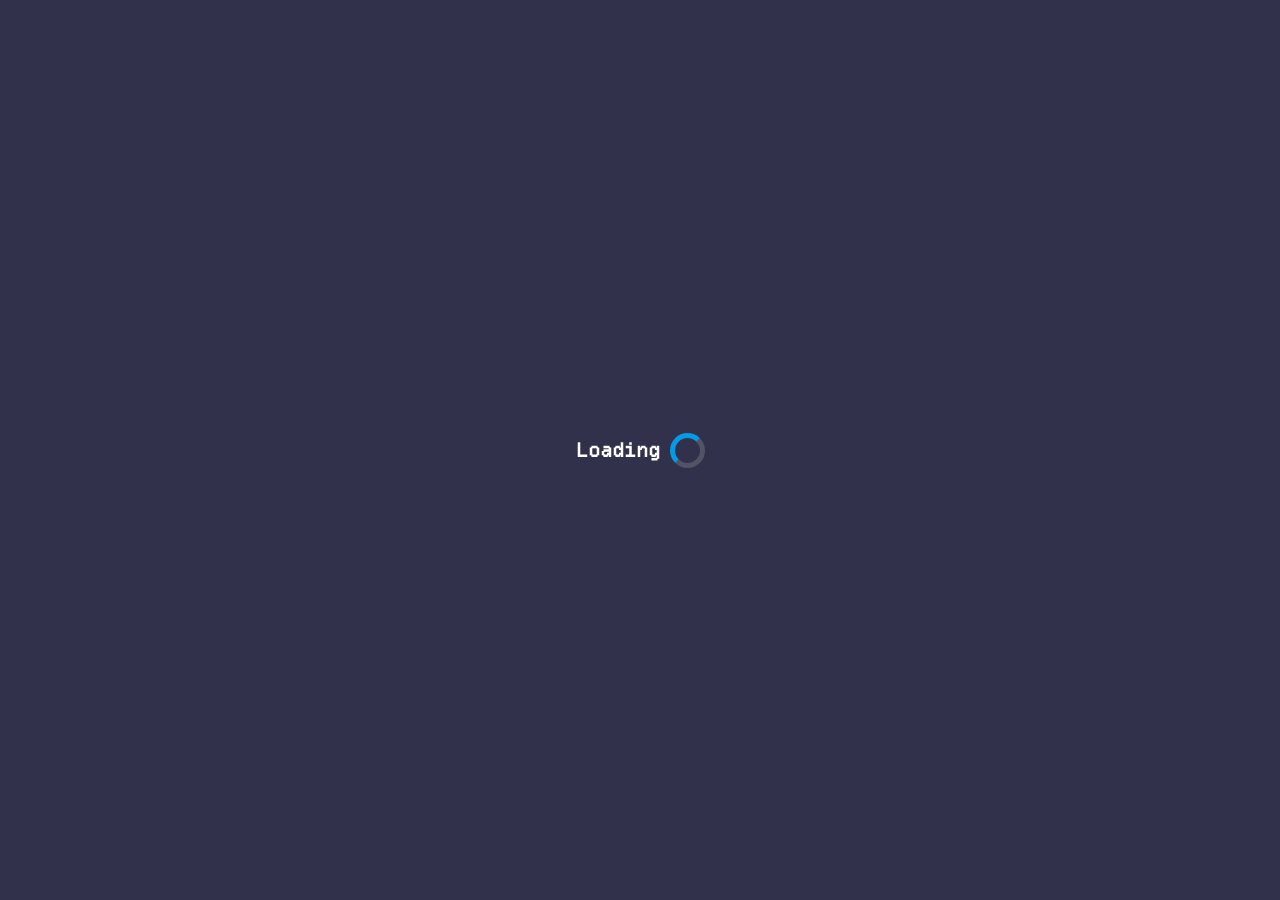
==== index.html @ 8c25074e "Updated HTML" ====
<!DOCTYPE html>
<html lang="en">
<head>
    <meta charset="UTF-8">
    <meta name="viewport" content="width=device-width, initial-scale=1.0">
    <link rel="stylesheet" href="styles/style.css">
    <link rel="stylesheet" href="https://cdnjs.cloudflare.com/ajax/libs/font-awesome/4.7.0/css/font-awesome.min.css">
    <link href="https://cdn.jsdelivr.net/npm/bootstrap@5.3.3/dist/css/bootstrap.min.css" rel="stylesheet" integrity="sha384-QWTKZyjpPEjISv5WaRU9OFeRpok6YctnYmDr5pNlyT2bRjXh0JMhjY6hW+ALEwIH" crossorigin="anonymous">
    <link rel="icon" href="public/img/icons.png" type="png">
    <title>Iker's Portfolio</title>
</head>
<body>
    <!-- Links style -->
    <style>
        a{
            color: #000;
            text-decoration: none;
        }
    </style>
    <!-- Loading Screen -->
    <div id="loading-screen" style="background-color: rgb(49, 49, 75);">
        <section class="loading">
            <span style="color: rgb(255, 255, 255);">Loading</span>
            <span class="loading__anim"></span>
        </section>
    </div>
    <!-- Portfolio -->
    <div id="main-container">
        <!-- Links-Menu -->
        <div id="links-header" style="position: relative; float: left;">
            <button style="border-radius: 10px;" id="menu-btn"><img draggable="false" src="public/img/menu.png" style="margin-right: 0; margin-left: 0; margin-top: 0;" alt=""></button>
            <div id="menu-links" style="z-index: 9999; position: absolute; display: none; margin-top: 5px;">
                <ul>
                    <li><button id="home-btn">Home</button></li>
                    <li><button id="about-me-btn">About Me</button></li>
                    <li><button id="proyects-btn">Proyects</button></li>
                </ul>
            </div>
        </div>
        <div id="intro" class="fixed">
            <h2 style="text-align: center; text-decoration: underline; font-size: xx-large;">Hi I'm Iker</h2>
            <p style="margin-top: 20px;">I'm a <span style="text-decoration: underline; color: rgb(0, 195, 255);">junior developer</span>, that likes all the things related with Linux <br> Programming languages and Open Source.</p>
            <p>I've been programming since i was 15 and i'm more than happy <br> with my progression.</p>
        <div id="facts">
            <div id="phraseSquare"> I like Programming at night</div>
            <div id="button">
                <button id="phraseButton"><i class="fa fa-arrow-right"></i></button>
            </div>
        </div>
            <div id="links">
               <a href="https://www.youtube.com/@CSiker" target="_blank"> <button id="youtube">Youtube</a></button>
               <a href="https://github.com/IkerOwO" target="_blank"><button id="github">Github</a></button>
                <a href="https://www.instagram.com/ikerv07/" target="_blank"><button id="insta">Instagram</a></button>
            </div>
        </div> 
        <!-- About Me -->
         <div id="about-me" class="hide fixed" >
            <h2 style="text-decoration: underline; font-size: xx-large;">About <span style="color: rgb(132, 0, 255);">Me</span></h2>
                <!-- Terminal -->
                <div id="terminal" style="text-align: start;">
                    <p>iker@<span style="color: rgb(184, 109, 255);">archlinux</span>:~$ ./about-me</p>
                <p style="margin-left: 5px;">I'm Currently studying a <span style="color: rgb(99, 255, 99);">VET</span> <br> I've studied verything that is related to <span style="color: rgb(255, 167, 3);">linux</span> <br> and <span style="color: rgb(115, 115, 253);">programming languages</span> by myself, only by reading and practicing a lot</p>
                <h3>Langs</h3>
                <img draggable="false" src="https://cdn.jsdelivr.net/gh/devicons/devicon@latest/icons/java/java-original.svg" />
                <img draggable="false" src="https://cdn.jsdelivr.net/gh/devicons/devicon@latest/icons/csharp/csharp-original.svg" alt="">
                <img draggable="false" src="https://cdn.jsdelivr.net/gh/devicons/devicon@latest/icons/python/python-original.svg" />
                <img draggable="false" src="https://cdn.jsdelivr.net/gh/devicons/devicon@latest/icons/javascript/javascript-original.svg" />
                <h3>Frameworks</h3>
                <img draggable="false" src="https://cdn.jsdelivr.net/gh/devicons/devicon@latest/icons/blazor/blazor-original.svg" alt="">
                <img draggable="false" src="https://cdn.jsdelivr.net/gh/devicons/devicon@latest/icons/vitejs/vitejs-original.svg" />
          
                <h3>Databases</h3>
                <img draggable="false" src="https://cdn.jsdelivr.net/gh/devicons/devicon@latest/icons/mysql/mysql-original.svg" />
                <img draggable="false" src="https://cdn.jsdelivr.net/gh/devicons/devicon@latest/icons/mongodb/mongodb-original.svg" />
                <h3 style="margin-top: 10px;">IDEs</h3>
                <img draggable="false" src="https://cdn.jsdelivr.net/gh/devicons/devicon@latest/icons/vscode/vscode-original.svg" />
                <img draggable="false" src="https://cdn.jsdelivr.net/gh/devicons/devicon@latest/icons/visualstudio/visualstudio-original.svg" />
                <img draggable="false" src="https://cdn.jsdelivr.net/gh/devicons/devicon@latest/icons/intellij/intellij-original.svg" />
                <img draggable="false" src="https://cdn.jsdelivr.net/gh/devicons/devicon@latest/icons/vim/vim-original.svg" />
                <h3 style="margin-top: 10px;">OS</h3>
                <img draggable="false" src="https://cdn.jsdelivr.net/gh/devicons/devicon@latest/icons/windows11/windows11-original.svg" />
                <img draggable="false" src="https://cdn.jsdelivr.net/gh/devicons/devicon@latest/icons/fedora/fedora-original.svg" />
                <img draggable="false" src="https://cdn.jsdelivr.net/gh/devicons/devicon@latest/icons/archlinux/archlinux-original.svg" />
                <h3 style="margin-top: 10px;">Terminal</h3>
                <img draggable="false" src="https://sw.kovidgoyal.net/kitty/_static/kitty.svg" alt=""> <span>+</span><img draggable="false" src="https://cdn.jsdelivr.net/gh/devicons/devicon@latest/icons/ohmyzsh/ohmyzsh-original.svg" />
            </div>
        </div>
        <!-- End Terminal | About me -->

        <!-- Proyects -->
         <div id="proyects" class="hide fixed">
            <h2 style="text-decoration: underline; font-size: xx-large;">Proyects</h2>
            <p style="margin-top: 20px;">Here are some of my proyects</p>
           <a href="https://github.com/IkerOwO/IkerFetch" target="_blank"> <button>IkerFetch</a></button>
            <a href="https://github.com/IkerOwO/Notas-Flash" target="_blank"><button>Notas</button></a>
           <a href="https://github.com/IkerOwO/password-generator" target="_blank"> <button>Pass-Gen</a></button>
            <p style="margin-top: 30px;">There are more on my <a href="https://github.com/IkerOwO" target="_blank" style="color: rgb(116, 116, 116); text-decoration: underline;">Github</a> Profile</p>
            <img draggable="false" style="height: 60px;" src="https://media.tenor.com/WrOlPBLlU9wAAAAM/anime-rikka-finger-spin.gif" alt="">
        </div>
        <!-- Footer -->
        <footer>Created by Iker Erdociain</footer>
    </div>
    <!-- End Main Container -->
</body>
<script src="script/index.js"></script>
</html>
---- styles/style.css ----
@font-face {
    font-family: 'Departure-mono';
    src: url(../public/fonts/DepartureMono/DepartureMono-Regular.woff2) format("woff2");
}

.hide{
    display: none !important;
    pointer-events: none;
}


.fixed {
    position: fixed;
    top: 10%;
    left: 50%;
    transform: translateX(-50%);
    width: 100%; 
    z-index: 10; 
}

:root{
    --color: rgba(114, 114, 114, 0.3);
    background-color: #191a1a;
    background-image: linear-gradient(0deg, transparent 24%, var(--color) 25%, var(--color) 26%, transparent 27%,transparent 74%, var(--color) 75%, var(--color) 76%, transparent 77%,transparent),
    linear-gradient(90deg, transparent 24%, var(--color) 25%, var(--color) 26%, transparent 27%,transparent 74%, var(--color) 75%, var(--color) 76%, transparent 77%,transparent);
    background-size: 55px 55px;
    font-family: 'departure-mono';
}

/* Loading Screen */
#loading-screen {  
    font-family: 'departure-mono';
    display: flex; 
    justify-content: center;  
    align-items: center;  
    min-height: 100vh;
}

.loading { 
    max-width: 50%;  
    line-height: 1.4;  
    font-size: 1.2rem;  
    font-weight: bold;  
    text-align: center;
    display: flex;
    align-items: center; 
    justify-content: center; 
}

.loading__anim {  
    width: 35px;  
    height: 35px;  
    display: inline-block;  
    border-radius: 50%;
    border: 5px solid rgba(189,189,189 ,0.25);  
    border-left-color: rgba(3,155,229 ,1);  
    border-top-color: rgba(3,155,229 ,1);  
    animation: rotate 600ms infinite linear;
    margin-left: 10px; 
}

@keyframes rotate {
    to { transform: rotate(1turn); }
}

/* Main Container */
#main-container{
    flex-direction: column;
    --color: rgba(114, 114, 114, 0.3);
    background-color: #191a1a;
    background-image: linear-gradient(0deg, transparent 24%, var(--color) 25%, var(--color) 26%, transparent 27%,transparent 74%, var(--color) 75%, var(--color) 76%, transparent 77%,transparent),
    linear-gradient(90deg, transparent 24%, var(--color) 25%, var(--color) 26%, transparent 27%,transparent 74%, var(--color) 75%, var(--color) 76%, transparent 77%,transparent);
    background-size: 55px 55px;
    color: #cacaca;
    font-family: 'departure-mono';
}

#intro{
    text-align: center;
    margin-top: 120px;
}

#main-container img{
    height: 20px;
    width: auto;
}

/* Links */
#menu-links {
    position: absolute;
    display: none;
    top: 100%;
    margin-top: 5px;
}

#links-header {
    z-index: 10000;
}

#links-header ul li {
    list-style: none;
}

#links-header button{
    margin-top: 10px;
    margin-left: 0px;
    border: 1px solid #242424;
    transition: all 300ms ease-in;
}

#links-header button:hover{
    background-color: #7c7c7c;
}

/* Phrases container */
#phraseSquare {
    width: 500px;
    height: 100px;
    border: 2px solid #000;
    display: flex;
    align-items: center;
    justify-content: center;
    text-align: center;
    margin: 20px auto;
    margin-top: 40px;
    font-size: 15px;
    color: #fff;
}

#button{
    display: flex;
    flex-direction: row;
    justify-content: center;
}

#phraseButton {
    background-color: transparent;
    border: 0;
    margin-top: 0;
}

/* Links Buttons  */
#links{
    margin-top: 50px;
}

#links button{
    width: 120px;
    height: 40px;
    transition: all 200ms ease-in;
}

#links button:hover{
    background-color: #7c7c7c;
}

/* About me */
#about-me{
    display: flex;
    flex-direction: column;
    flex-wrap: wrap;
    align-items: center;
    justify-content: center;
    margin-top: 0px;
    text-align: center;
}

#about-me h3, img{
    margin-left: 10px;
}

#about-me img{
    height: 40px;
}

#terminal{
    border: 1px solid #000;
    border-radius: 10px;
    background-color: #494b52;
    width: 900px;
    height: 700px;
    margin-left: 0px;
}

/* Proyects */
#proyects{
    margin-top: 140px;
    text-align: center;
}

#proyects button{
    width: 120px;
    height: 40px;
    transition: all 200ms ease-in;
}

#proyects button:hover{
    background-color: #7c7c7c;
}

footer {
    position: fixed;
    bottom: 0;
    width: 100%;
    text-align: center;
}

@media screen and (min-width: 370px ) and (max-width: 750px) {

html, body{
    overflow: hidden;
}
    
:root{
    --color: rgba(114, 114, 114, 0.3);
    background-color: #191a1a;
    background-image: linear-gradient(0deg, transparent 24%, var(--color) 25%, var(--color) 26%, transparent 27%,transparent 74%, var(--color) 75%, var(--color) 76%, transparent 77%,transparent),
    linear-gradient(90deg, transparent 24%, var(--color) 25%, var(--color) 26%, transparent 27%,transparent 74%, var(--color) 75%, var(--color) 76%, transparent 77%,transparent);
    background-size: 55px 55px;
    font-family: 'departure-mono';
}

/* Loading Screen */
#loading-screen {  
    font-family: 'departure-mono';
    display: flex; 
    justify-content: center;  
    align-items: center;  
    min-height: 100vh;
}

.loading { 
    max-width: 50%;  
    line-height: 1.4;  
    font-size: 1.2rem;  
    font-weight: bold;  
    text-align: center;
    display: flex;
    align-items: center; 
    justify-content: center; 
}

.loading__anim {  
    width: 35px;  
    height: 35px;  
    display: inline-block;  
    border-radius: 50%;
    border: 5px solid rgba(189,189,189 ,0.25);  
    border-left-color: rgba(3,155,229 ,1);  
    border-top-color: rgba(3,155,229 ,1);  
    animation: rotate 600ms infinite linear;
    margin-left: 10px; 
}

@keyframes rotate {
    to { transform: rotate(1turn); }
}

/* Main Container */
#main-container{
    flex-direction: column;
    --color: rgba(114, 114, 114, 0.3);
    background-color: #191a1a;
    background-image: linear-gradient(0deg, transparent 24%, var(--color) 25%, var(--color) 26%, transparent 27%,transparent 74%, var(--color) 75%, var(--color) 76%, transparent 77%,transparent),
    linear-gradient(90deg, transparent 24%, var(--color) 25%, var(--color) 26%, transparent 27%,transparent 74%, var(--color) 75%, var(--color) 76%, transparent 77%,transparent);
    background-size: 55px 55px;
    color: #cacaca;
    font-family: 'departure-mono';
}

#intro{
    text-align: center;
    margin-top: 120px;
    font-size: medium;
}

#main-container img{
    height: 20px;
    width: auto;
}

#links-header button{
    margin-top: 10px;
    margin-left: 0px;
    border: 1px solid #242424;
    transition: all 400ms ease-in;
}

#links-header button:hover{
    background-color: #4566be;
}

/* Phrases container */
#phraseSquare {
    width: 300px;
    height: 100px;
    border: 2px solid #000;
    display: flex;
    align-items: center;
    justify-content: center;
    text-align: center;
    margin: 20px auto;
    margin-top: 40px;
    font-size: 15px;
    color: #fff;
}

#button{
    display: flex;
    flex-direction: row;
    justify-content: center;
}

#phraseButton {
    background-color: transparent;
    border: 0;
    margin-top: 0;
}

/* Links Buttons  */
#links{
    margin-top: 50px;
}

#links button{
    width: 120px;
    height: 40px;
    transition: all 200ms ease-in;
}

#links button:hover{
    background-color: #7c7c7c;
}

/* About me */
#about-me{
    align-items: center;
    justify-content: center;
    margin-top: 100px;
    text-align: center;
}

#about-me h3, img{
    margin-left: 5px;
}

#about-me img{
    height: 40px;
}

#terminal{
    border: 1px solid #000;
    background-color: #494b52;
    width: 300px;
    height: 600px;
    margin-left: 50px;
}

/* Proyects */
#proyects{
    margin-top: 140px;
    text-align: center;
}

#proyects button{
    width: 120px;
    height: 40px;
    transition: all 200ms ease-in;
}

#proyects button:hover{
    background-color: #7c7c7c;
}

/* Footer */
footer {
    position: fixed;
    bottom: 0;
    width: 100%;
    text-align: center;
    font-size: small;
}
}

@media screen and (min-width: 766 ) and (max-width: 1500){
    @font-face {
        font-family: 'Departure-mono';
        src: url(../public/fonts/DepartureMono/DepartureMono-Regular.woff2) format("woff2");
    }
    
    .hide{
        display: none;
    }
    
    .fixed {
        position: fixed;
        top: 10%;
        left: 50%;
        transform: translateX(-50%);
        width: 100%; 
        z-index: 10; 
    }
    
    :root{
        --color: rgba(114, 114, 114, 0.3);
        background-color: #191a1a;
        background-image: linear-gradient(0deg, transparent 24%, var(--color) 25%, var(--color) 26%, transparent 27%,transparent 74%, var(--color) 75%, var(--color) 76%, transparent 77%,transparent),
        linear-gradient(90deg, transparent 24%, var(--color) 25%, var(--color) 26%, transparent 27%,transparent 74%, var(--color) 75%, var(--color) 76%, transparent 77%,transparent);
        background-size: 55px 55px;
        font-family: 'departure-mono';
    }
    
    /* Loading Screen */
    #loading-screen {  
        font-family: 'departure-mono';
        display: flex; 
        justify-content: center;  
        align-items: center;  
        min-height: 100vh;
    }
    
    .loading { 
        max-width: 50%;  
        line-height: 1.4;  
        font-size: 1.2rem;  
        font-weight: bold;  
        text-align: center;
        display: flex;
        align-items: center; 
        justify-content: center; 
    }
    
    .loading__anim {  
        width: 35px;  
        height: 35px;  
        display: inline-block;  
        border-radius: 50%;
        border: 5px solid rgba(189,189,189 ,0.25);  
        border-left-color: rgba(3,155,229 ,1);  
        border-top-color: rgba(3,155,229 ,1);  
        animation: rotate 600ms infinite linear;
        margin-left: 10px; 
    }
    
    @keyframes rotate {
        to { transform: rotate(1turn); }
    }
    
    /* Main Container */
    #main-container{
        flex-direction: column;
        --color: rgba(114, 114, 114, 0.3);
        background-color: #191a1a;
        background-image: linear-gradient(0deg, transparent 24%, var(--color) 25%, var(--color) 26%, transparent 27%,transparent 74%, var(--color) 75%, var(--color) 76%, transparent 77%,transparent),
        linear-gradient(90deg, transparent 24%, var(--color) 25%, var(--color) 26%, transparent 27%,transparent 74%, var(--color) 75%, var(--color) 76%, transparent 77%,transparent);
        background-size: 55px 55px;
        color: #cacaca;
        font-family: 'departure-mono';
    }
    
    #intro{
        text-align: center;
        margin-top: 120px;
    }
    
    #main-container img{
        height: 20px;
        width: auto;
    }
    
    #menu-links {
        z-index: 1;
        position: absolute; 
        display: none; 
        margin-top: 5px; 
    }
    
    #links-header ul li {
        list-style: none;
    }
    
    #links-header button{
        margin-top: 10px;
        margin-left: 0px;
        border: 1px solid #242424;
        transition: all 300ms ease-in;
    }
    
    #links-header button:hover{
        background-color: #7c7c7c;
    }
    
    /* Phrases container */
    #phraseSquare {
        width: 500px;
        height: 100px;
        border: 2px solid #000;
        display: flex;
        align-items: center;
        justify-content: center;
        text-align: center;
        margin: 20px auto;
        margin-top: 40px;
        font-size: 15px;
        color: #fff;
    }
    
    #button{
        display: flex;
        flex-direction: row;
        justify-content: center;
    }
    
    #phraseButton {
        background-color: transparent;
        border: 0;
        margin-top: 0;
    }
    
    /* Links Buttons  */
    #links{
        margin-top: 50px;
    }
    
    #links button{
        width: 120px;
        height: 40px;
        transition: all 200ms ease-in;
    }
    
    #links button:hover{
        background-color: #7c7c7c;
    }
    
    /* About me */
    #about-me{
        align-items: center;
        justify-content: center;
        margin-top: 140px;
        text-align: center;
    }
    
    #about-me h3, img{
        margin-left: 5px;
    }
    
    #about-me img{
        height: 40px;
    }
    
    #terminal{
        border: 1px solid #000;
        border-radius: 10px;
        background-color: #494b52;
        width: 800px;
        height: 500px;
        margin-left: 50px;
    }
    
    /* Proyects */
    #proyects{
        margin-top: 140px;
        text-align: center;
    }
    
    #proyects button{
        width: 120px;
        height: 40px;
        transition: all 200ms ease-in;
    }
    
    #proyects button:hover{
        background-color: #7c7c7c;
    }
    
    footer {
        position: fixed;
        bottom: 0;
        width: 100%;
        text-align: center;
    }
    
}
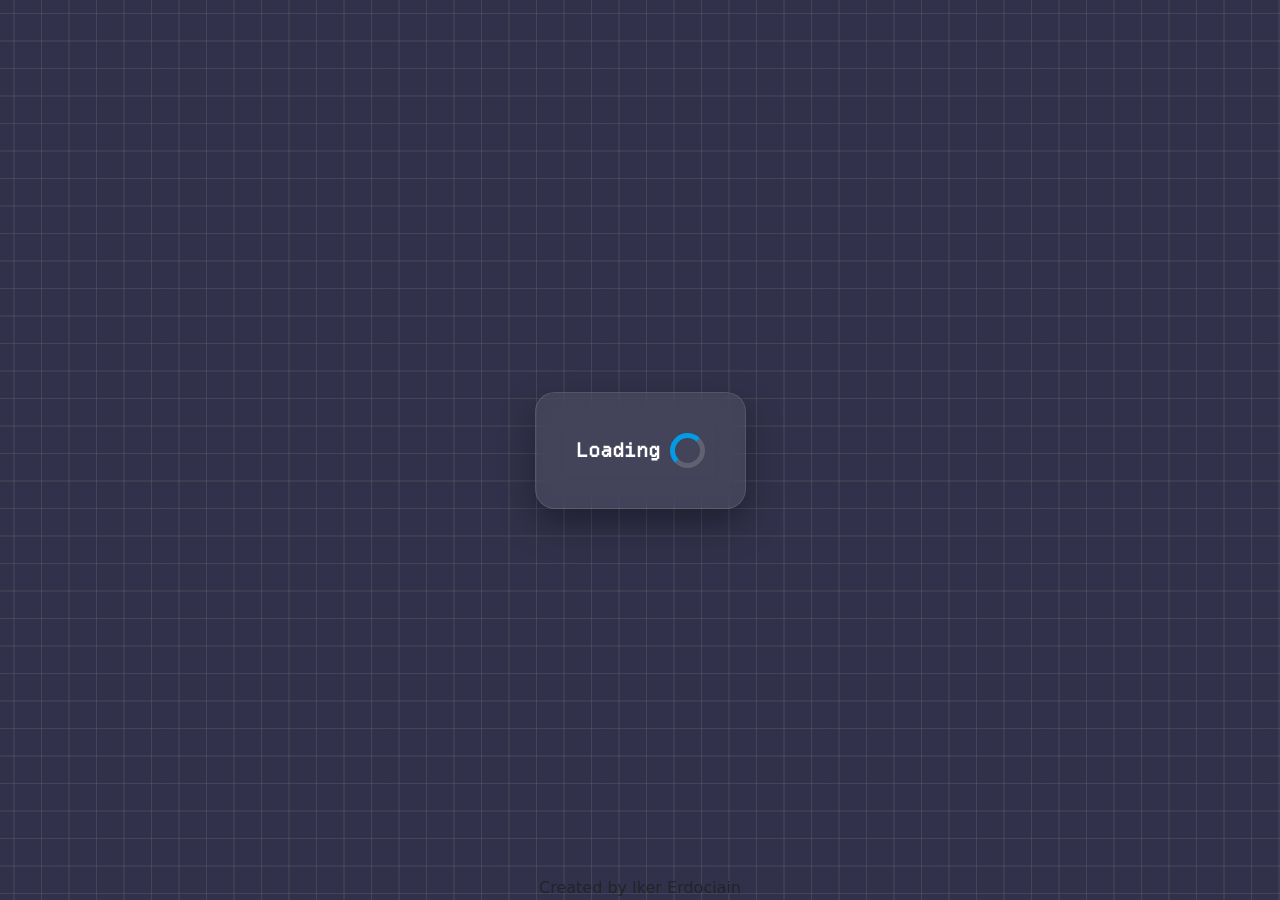
==== commit a42aa6ee: "Bootstrap added" ====
--- a/index.html
+++ b/index.html
@@ -5,9 +5,9 @@
     <meta name="viewport" content="width=device-width, initial-scale=1.0">
     <link rel="stylesheet" href="styles/style.css">
     <link rel="stylesheet" href="https://cdnjs.cloudflare.com/ajax/libs/font-awesome/4.7.0/css/font-awesome.min.css">
-    <link href="https://cdn.jsdelivr.net/npm/bootstrap@5.3.3/dist/css/bootstrap.min.css" rel="stylesheet" integrity="sha384-QWTKZyjpPEjISv5WaRU9OFeRpok6YctnYmDr5pNlyT2bRjXh0JMhjY6hW+ALEwIH" crossorigin="anonymous">
+    <link href="https://cdn.jsdelivr.net/npm/bootstrap@5.3.8/dist/css/bootstrap.min.css" rel="stylesheet" integrity="sha384-sRIl4kxILFvY47J16cr9ZwB07vP4J8+LH7qKQnuqkuIAvNWLzeN8tE5YBujZqJLB" crossorigin="anonymous">
     <link rel="icon" href="public/img/icons.png" type="png">
-    <title>Iker's Portfolio</title>
+    <title>Portfolio</title>
 </head>
 <body>
     <!-- Links style -->
@@ -26,81 +26,95 @@
     </div>
     <!-- Portfolio -->
     <div id="main-container">
-        <!-- Links-Menu -->
-        <div id="links-header" style="position: relative; float: left;">
-            <button style="border-radius: 10px;" id="menu-btn"><img draggable="false" src="public/img/menu.png" style="margin-right: 0; margin-left: 0; margin-top: 0;" alt=""></button>
-            <div id="menu-links" style="z-index: 9999; position: absolute; display: none; margin-top: 5px;">
-                <ul>
-                    <li><button id="home-btn">Home</button></li>
-                    <li><button id="about-me-btn">About Me</button></li>
-                    <li><button id="proyects-btn">Proyects</button></li>
-                </ul>
+        <!-- Navbar -->
+        <nav class="navbar navbar-expand-lg navbar-dark bg-dark navbar-glass">
+            <div class="container-fluid">
+            <a class="navbar-brand" href="#">My Portfolio</a>
+            <button class="navbar-toggler" type="button" data-bs-toggle="collapse" data-bs-target="#navbarNavAltMarkup" aria-controls="navbarNavAltMarkup" aria-expanded="false" aria-label="Toggle navigation">
+                <span class="navbar-toggler-icon"></span>
+            </button>
+            <div class="collapse navbar-collapse" id="navbarNavAltMarkup">
+                <div class="navbar-nav ms-auto">
+                <a class="nav-link btn-section active" data-target="info-section"  href="#">Home</a>
+                <a class="nav-link btn-section" data-target="about-me" href="#">About me</a>
+                <a class="nav-link btn-section" data-target="projects" href="#">Projects</a>
+                </div>
             </div>
-        </div>
-        <div id="intro" class="fixed">
-            <h2 style="text-align: center; text-decoration: underline; font-size: xx-large;">Hi I'm Iker</h2>
-            <p style="margin-top: 20px;">I'm a <span style="text-decoration: underline; color: rgb(0, 195, 255);">junior developer</span>, that likes all the things related with Linux <br> Programming languages and Open Source.</p>
-            <p>I've been programming since i was 15 and i'm more than happy <br> with my progression.</p>
-        <div id="facts">
-            <div id="phraseSquare"> I like Programming at night</div>
-            <div id="button">
-                <button id="phraseButton"><i class="fa fa-arrow-right"></i></button>
             </div>
-        </div>
-            <div id="links">
-               <a href="https://www.youtube.com/@CSiker" target="_blank"> <button id="youtube">Youtube</a></button>
-               <a href="https://github.com/IkerOwO" target="_blank"><button id="github">Github</a></button>
-                <a href="https://www.instagram.com/ikerv07/" target="_blank"><button id="insta">Instagram</a></button>
+        </nav>
+
+        <!-- Intro -->
+        <section id="info-section" class="section info-glass">
+            <h2>Hi, I'm Iker</h2>
+            <p>I'm a <span class="highlight">junior developer</span> who loves Linux, programming languages, and Open Source.</p>
+            <p>I've been programming since I was 15 and I'm excited about my progression!</p>
+            <!-- Botones de redes -->
+            <div class="info-buttons">
+                    <a href="https://www.youtube.com/@CSiker" target="_blank" class="btn-glass">YouTube</a>
+                    <a href="https://github.com/IkerOwO" target="_blank" class="btn-glass">GitHub</a>
+                    <a href="https://www.instagram.com/ikerv07/" target="_blank" class="btn-glass">Instagram</a>
+                </div>
+                
+            <div id="bot-container">
+                <div id="bot-message">Hewo :3</div>
+                <button id="bot-btn" class="btn-glass">Click me!</button>
             </div>
-        </div> 
+            </section>
+
         <!-- About Me -->
-         <div id="about-me" class="hide fixed" >
-            <h2 style="text-decoration: underline; font-size: xx-large;">About <span style="color: rgb(132, 0, 255);">Me</span></h2>
-                <!-- Terminal -->
-                <div id="terminal" style="text-align: start;">
-                    <p>iker@<span style="color: rgb(184, 109, 255);">archlinux</span>:~$ ./about-me</p>
-                <p style="margin-left: 5px;">I'm Currently studying a <span style="color: rgb(99, 255, 99);">VET</span> <br> I've studied verything that is related to <span style="color: rgb(255, 167, 3);">linux</span> <br> and <span style="color: rgb(115, 115, 253);">programming languages</span> by myself, only by reading and practicing a lot</p>
-                <h3>Langs</h3>
-                <img draggable="false" src="https://cdn.jsdelivr.net/gh/devicons/devicon@latest/icons/java/java-original.svg" />
-                <img draggable="false" src="https://cdn.jsdelivr.net/gh/devicons/devicon@latest/icons/csharp/csharp-original.svg" alt="">
-                <img draggable="false" src="https://cdn.jsdelivr.net/gh/devicons/devicon@latest/icons/python/python-original.svg" />
-                <img draggable="false" src="https://cdn.jsdelivr.net/gh/devicons/devicon@latest/icons/javascript/javascript-original.svg" />
-                <h3>Frameworks</h3>
-                <img draggable="false" src="https://cdn.jsdelivr.net/gh/devicons/devicon@latest/icons/blazor/blazor-original.svg" alt="">
-                <img draggable="false" src="https://cdn.jsdelivr.net/gh/devicons/devicon@latest/icons/vitejs/vitejs-original.svg" />
-          
-                <h3>Databases</h3>
-                <img draggable="false" src="https://cdn.jsdelivr.net/gh/devicons/devicon@latest/icons/mysql/mysql-original.svg" />
-                <img draggable="false" src="https://cdn.jsdelivr.net/gh/devicons/devicon@latest/icons/mongodb/mongodb-original.svg" />
-                <h3 style="margin-top: 10px;">IDEs</h3>
-                <img draggable="false" src="https://cdn.jsdelivr.net/gh/devicons/devicon@latest/icons/vscode/vscode-original.svg" />
-                <img draggable="false" src="https://cdn.jsdelivr.net/gh/devicons/devicon@latest/icons/visualstudio/visualstudio-original.svg" />
-                <img draggable="false" src="https://cdn.jsdelivr.net/gh/devicons/devicon@latest/icons/intellij/intellij-original.svg" />
-                <img draggable="false" src="https://cdn.jsdelivr.net/gh/devicons/devicon@latest/icons/vim/vim-original.svg" />
-                <h3 style="margin-top: 10px;">OS</h3>
-                <img draggable="false" src="https://cdn.jsdelivr.net/gh/devicons/devicon@latest/icons/windows11/windows11-original.svg" />
-                <img draggable="false" src="https://cdn.jsdelivr.net/gh/devicons/devicon@latest/icons/fedora/fedora-original.svg" />
-                <img draggable="false" src="https://cdn.jsdelivr.net/gh/devicons/devicon@latest/icons/archlinux/archlinux-original.svg" />
-                <h3 style="margin-top: 10px;">Terminal</h3>
-                <img draggable="false" src="https://sw.kovidgoyal.net/kitty/_static/kitty.svg" alt=""> <span>+</span><img draggable="false" src="https://cdn.jsdelivr.net/gh/devicons/devicon@latest/icons/ohmyzsh/ohmyzsh-original.svg" />
+        <section id="about-me" class="section hide info-glass-terminal">
+            <h2>About <span class="highlight">Me</span></h2>
+            <div id="terminal">
+            <p>iker@<span style="color: rgb(28, 161, 161);">archlinux</span>:~$ ./about-me</p>
+
+            <h3>Langs</h3>
+            <img src="https://cdn.jsdelivr.net/gh/devicons/devicon@latest/icons/java/java-original.svg" />
+            <img src="https://cdn.jsdelivr.net/gh/devicons/devicon@latest/icons/csharp/csharp-original.svg" />
+            <img src="https://cdn.jsdelivr.net/gh/devicons/devicon@latest/icons/cplusplus/cplusplus-original.svg" />
+            <img src="https://cdn.jsdelivr.net/gh/devicons/devicon@latest/icons/python/python-original.svg" />
+            <img src="https://cdn.jsdelivr.net/gh/devicons/devicon@latest/icons/javascript/javascript-original.svg" />
+
+            <h3>Frameworks</h3>
+            <img src="https://cdn.jsdelivr.net/gh/devicons/devicon@latest/icons/blazor/blazor-original.svg" />
+            <img src="https://cdn.jsdelivr.net/gh/devicons/devicon@latest/icons/vitejs/vitejs-original.svg" />
+            <img src="https://cdn.jsdelivr.net/gh/devicons/devicon@latest/icons/bootstrap/bootstrap-original.svg" />
+            <img src="https://cdn.jsdelivr.net/gh/devicons/devicon@latest/icons/tailwindcss/tailwindcss-original.svg" />
+
+            <h3>Databases</h3>
+            <img src="https://cdn.jsdelivr.net/gh/devicons/devicon@latest/icons/mysql/mysql-original.svg" />
+            <img src="https://cdn.jsdelivr.net/gh/devicons/devicon@latest/icons/mongodb/mongodb-original.svg" />
+
+            <h3>IDEs</h3>
+            <img src="https://cdn.jsdelivr.net/gh/devicons/devicon@latest/icons/vscode/vscode-original.svg" />
+            <img src="https://cdn.jsdelivr.net/gh/devicons/devicon@latest/icons/visualstudio/visualstudio-original.svg" />
+            <img src="https://cdn.jsdelivr.net/gh/devicons/devicon@latest/icons/intellij/intellij-original.svg" />
+            <img src="https://cdn.jsdelivr.net/gh/devicons/devicon@latest/icons/vim/vim-original.svg" />
+
+            <h3>OS</h3>
+            <img src="https://cdn.jsdelivr.net/gh/devicons/devicon@latest/icons/windows11/windows11-original.svg" />
+            <img src="https://cdn.jsdelivr.net/gh/devicons/devicon@latest/icons/fedora/fedora-original.svg" />
+            <img src="https://cdn.jsdelivr.net/gh/devicons/devicon@latest/icons/archlinux/archlinux-original.svg" />
+
+            <h3>Terminal</h3>
+            <img src="https://sw.kovidgoyal.net/kitty/_static/kitty.svg" alt=""> +
+            <img src="https://cdn.jsdelivr.net/gh/devicons/devicon@latest/icons/ohmyzsh/ohmyzsh-original.svg" />
             </div>
-        </div>
-        <!-- End Terminal | About me -->
+        </section>
 
-        <!-- Proyects -->
-         <div id="proyects" class="hide fixed">
-            <h2 style="text-decoration: underline; font-size: xx-large;">Proyects</h2>
-            <p style="margin-top: 20px;">Here are some of my proyects</p>
-           <a href="https://github.com/IkerOwO/IkerFetch" target="_blank"> <button>IkerFetch</a></button>
-            <a href="https://github.com/IkerOwO/Notas-Flash" target="_blank"><button>Notas</button></a>
-           <a href="https://github.com/IkerOwO/password-generator" target="_blank"> <button>Pass-Gen</a></button>
-            <p style="margin-top: 30px;">There are more on my <a href="https://github.com/IkerOwO" target="_blank" style="color: rgb(116, 116, 116); text-decoration: underline;">Github</a> Profile</p>
-            <img draggable="false" style="height: 60px;" src="https://media.tenor.com/WrOlPBLlU9wAAAAM/anime-rikka-finger-spin.gif" alt="">
+        <!-- Projects -->
+        <section id="projects" class="section hide info-glass">
+            <h2>Projects</h2>
+            <p>Here are some of my projects:</p>
+            <a href="https://github.com/IkerOwO/IkerFetch" target="_blank" class="btn-glass-projects">IkerFetch</a>
+            <a href="https://github.com/IkerOwO/Notas-Flash" target="_blank" class="btn-glass-projects">Notas</a>
+            <a href="https://github.com/IkerOwO/password-generator" target="_blank" class="btn-glass-projects">Pass-Gen</a>
+            <p style="margin-top: 30px;">There are more on my <a href="https://github.com/IkerOwO" target="_blank" style="color: rgb(134, 126, 250);" class="highlight-link">Github</a> profile.</p>
+        </section>
         </div>
         <!-- Footer -->
         <footer>Created by Iker Erdociain</footer>
     </div>
     <!-- End Main Container -->
+<script src="script/index.js"></script>
 </body>
-<script src="script/index.js"></script>
 </html>
--- a/styles/style.css
+++ b/styles/style.css
@@ -1,13 +1,12 @@
 @font-face {
-    font-family: 'Departure-mono';
+    font-family: 'departure-mono';
     src: url(../public/fonts/DepartureMono/DepartureMono-Regular.woff2) format("woff2");
 }
 
-.hide{
+.hide {
     display: none !important;
     pointer-events: none;
 }
-
 
 .fixed {
     position: fixed;
@@ -18,6 +17,260 @@
     z-index: 10; 
 }
 
+:root {
+    --color: rgba(114, 114, 114, 0.3);
+    background-color: #191a1a;
+    background-image: linear-gradient(0deg, transparent 24%, var(--color) 25%, var(--color) 26%, transparent 27%,transparent 74%, var(--color) 75%, var(--color) 76%, transparent 77%,transparent),
+    linear-gradient(90deg, transparent 24%, var(--color) 25%, var(--color) 26%, transparent 27%,transparent 74%, var(--color) 75%, var(--color) 76%, transparent 77%,transparent);
+    background-size: 55px 55px;
+    font-family: 'departure-mono';
+}
+
+/* Loading Screen */
+/* Loading Screen */
+#loading-screen {  
+    font-family: 'departure-mono';
+    display: flex; 
+    justify-content: center;  
+    align-items: center;  
+    min-height: 100vh;
+    background-color: #191a1a;  /* Fondo oscuro consistente */
+    background-image: linear-gradient(0deg, transparent 24%, rgba(114, 114, 114, 0.3) 25%, rgba(114, 114, 114, 0.3) 26%, transparent 27%, transparent 74%, rgba(114, 114, 114, 0.3) 75%, rgba(114, 114, 114, 0.3) 76%, transparent 77%, transparent),
+                      linear-gradient(90deg, transparent 24%, rgba(114, 114, 114, 0.3) 25%, rgba(114, 114, 114, 0.3) 26%, transparent 27%, transparent 74%, rgba(114, 114, 114, 0.3) 75%, rgba(114, 114, 114, 0.3) 76%, transparent 77%, transparent);
+    background-size: 55px 55px;  /* Patrón de rejilla */
+    color: #cacaca;  /* Texto gris claro */
+}
+
+.loading { 
+    max-width: 90%;  /* Más responsive */
+    line-height: 1.4;  
+    font-size: 1.2rem;  
+    font-weight: bold;  
+    text-align: center;
+    display: flex;
+    align-items: center; 
+    justify-content: center; 
+    /* Estilo glassmorphism */
+    padding: 40px;
+    background: rgba(255, 255, 255, 0.08);
+    backdrop-filter: blur(14px);
+    border-radius: 20px;
+    border: 1px solid rgba(255, 255, 255, 0.1);
+    box-shadow: 0 15px 35px rgba(0,0,0,0.35);
+    animation: fadeIn 0.5s ease-in;  /* Fade-in suave */
+}
+
+.loading__anim {  
+    width: 35px;  
+    height: 35px;  
+    display: inline-block;  
+    border-radius: 50%;
+    border: 5px solid rgba(189,189,189 ,0.25);  
+    border-left-color: rgba(3,155,229 ,1);  /* Azul del spinner */
+    border-top-color: rgba(3,155,229 ,1);  
+    animation: rotate 600ms infinite linear;
+    margin-left: 10px; 
+}
+
+@keyframes rotate {
+    to { transform: rotate(1turn); }
+}
+
+@keyframes fadeIn {
+    from { opacity: 0; transform: scale(0.9); }
+    to { opacity: 1; transform: scale(1); }
+}
+
+
+/* Main Container */
+#main-container {
+    flex-direction: column;
+    --color: rgba(114, 114, 114, 0.3);
+    background-color: #191a1a;
+    background-image: linear-gradient(0deg, transparent 24%, var(--color) 25%, var(--color) 26%, transparent 27%,transparent 74%, var(--color) 75%, var(--color) 76%, transparent 77%,transparent),
+    linear-gradient(90deg, transparent 24%, var(--color) 25%, var(--color) 26%, transparent 27%,transparent 74%, var(--color) 75%, var(--color) 76%, transparent 77%,transparent);
+    background-size: 55px 55px;
+    color: #cacaca;
+    font-family: 'departure-mono';
+}
+
+/* Recuadro elegante (glass UI) */
+.info-glass {
+    max-width: 800px;
+    margin: 80px auto;
+    padding: 40px;
+    background: rgba(255, 255, 255, 0.08);
+    backdrop-filter: blur(14px);
+    border-radius: 20px;
+    border: 1px solid rgba(255, 255, 255, 0.1);
+    box-shadow: 0 15px 35px rgba(0,0,0,0.35);
+    text-align: center;
+    transition: transform 0.3s ease, box-shadow 0.3s ease;
+}
+
+.info-glass:hover {
+    transform: translateY(-3px);
+    box-shadow: 0 20px 50px rgba(0,195,255,0.4);
+}
+
+/* Títulos y highlights */
+.info-glass h2 {
+    font-size: 2rem;
+    margin-bottom: 15px;
+}
+.info-glass .highlight {
+    color: #00c3ff;
+    text-decoration: underline;
+}
+
+/* Botones dentro del recuadro */
+.info-buttons {
+    margin-top: 30px;
+    display: flex;
+    justify-content: center;
+    gap: 20px;
+    flex-wrap: wrap;
+}
+.info-buttons .btn-glass {
+    padding: 12px 25px;
+    font-weight: bold;
+    color: #e0e0e0;
+    border-radius: 12px;
+    border: 1px solid rgba(0,195,255,0.5);
+    background: rgba(0,195,255,0.05);
+    backdrop-filter: blur(8px);
+    transition: all 0.25s ease;
+}
+.info-buttons .btn-glass:hover {
+    background: rgba(0,195,255,0.2);
+    box-shadow: 0 0 15px rgba(0,195,255,0.6);
+    transform: translateY(-2px) scale(1.05);
+}
+
+#main-container img {
+    height: 20px;
+    width: auto;
+}
+
+#bot-container {
+    max-width: 400px;
+    margin: 50px auto;
+    padding: 25px;
+    background: rgba(255,255,255,0.08);
+    backdrop-filter: blur(12px);
+    border-radius: 16px;
+    border: 1px solid rgba(255,255,255,0.1);
+    text-align: center;
+    box-shadow: 0 10px 25px rgba(0,0,0,0.3);
+}
+
+#bot-btn {
+    padding: 12px 25px;
+    font-weight: bold;
+    color: #e0e0e0;
+    border-radius: 12px;
+    border: 1px solid rgba(0,195,255,0.5);
+    background: rgba(0,195,255,0.05);
+    backdrop-filter: blur(8px);
+    transition: all 0.25s ease;
+}
+
+#bot-message {
+    font-size: 1rem;
+    margin-bottom: 20px;
+    color: #00c3ff;
+}
+
+/* About me */
+.info-glass-terminal {
+    max-width: 1200px;
+    margin: 80px auto;
+    padding: 40px;
+    background: rgba(255, 255, 255, 0.08);
+    backdrop-filter: blur(14px);
+    border-radius: 20px;
+    border: 1px solid rgba(255, 255, 255, 0.1);
+    box-shadow: 0 15px 35px rgba(0,0,0,0.35);
+    text-align: center;
+    transition: transform 0.3s ease, box-shadow 0.3s ease;
+}
+
+.info-glass-terminal:hover {
+    transform: translateY(-3px);
+    box-shadow: 0 20px 50px rgba(0,195,255,0.4);
+}
+
+/* Títulos y highlights */
+.info-glass-terminal h2 {
+    font-size: 2rem;
+    margin-bottom: 15px;
+}
+.info-glass-terminal .highlight {
+    color: #00c3ff;
+    text-decoration: underline;
+}
+
+#about-me {
+    display: flex;
+    flex-direction: column;
+    flex-wrap: wrap;
+    align-items: center;
+    justify-content: center;
+    margin-top: 40px;
+    text-align: center;
+}
+
+#about-me img {
+    height: 40px;
+}
+
+/* Terminal (corregido para texto a la izquierda) */
+#terminal {
+    border: 1px solid #000;
+    border-radius: 10px;
+    background-color: #494b52;
+    width: 1000px;
+    margin: 0 auto;
+    text-align: left;  /* Texto alineado a la izquierda */
+    padding: 20px;    /* Espacio interno para simular una terminal */
+}
+
+/* Projects */
+#projects {
+    margin-top: 140px;
+    text-align: center;
+}
+
+.btn-glass-projects{
+    padding: 12px 25px;
+    font-weight: bold;
+    color: #e0e0e0;
+    border-radius: 12px;
+    border: 1px solid rgba(0,195,255,0.5);
+    background: rgba(0,195,255,0.05);
+    backdrop-filter: blur(8px);
+    transition: all 0.25s ease;
+}
+
+.btn-glass-projects:hover{
+    background: rgba(0,195,255,0.2);
+    box-shadow: 0 0 15px rgba(0,195,255,0.6);
+    transform: translateY(-2px) scale(1.05);
+}
+
+footer {
+    position: fixed;
+    bottom: 0;
+    width: 100%;
+    text-align: center;
+}
+
+@media screen and (min-width: 370px ) and (max-width: 750px) {
+
+html, body{
+    overflow: hidden;
+}
+    
 :root{
     --color: rgba(114, 114, 114, 0.3);
     background-color: #191a1a;
@@ -78,199 +331,6 @@
 #intro{
     text-align: center;
     margin-top: 120px;
-}
-
-#main-container img{
-    height: 20px;
-    width: auto;
-}
-
-/* Links */
-#menu-links {
-    position: absolute;
-    display: none;
-    top: 100%;
-    margin-top: 5px;
-}
-
-#links-header {
-    z-index: 10000;
-}
-
-#links-header ul li {
-    list-style: none;
-}
-
-#links-header button{
-    margin-top: 10px;
-    margin-left: 0px;
-    border: 1px solid #242424;
-    transition: all 300ms ease-in;
-}
-
-#links-header button:hover{
-    background-color: #7c7c7c;
-}
-
-/* Phrases container */
-#phraseSquare {
-    width: 500px;
-    height: 100px;
-    border: 2px solid #000;
-    display: flex;
-    align-items: center;
-    justify-content: center;
-    text-align: center;
-    margin: 20px auto;
-    margin-top: 40px;
-    font-size: 15px;
-    color: #fff;
-}
-
-#button{
-    display: flex;
-    flex-direction: row;
-    justify-content: center;
-}
-
-#phraseButton {
-    background-color: transparent;
-    border: 0;
-    margin-top: 0;
-}
-
-/* Links Buttons  */
-#links{
-    margin-top: 50px;
-}
-
-#links button{
-    width: 120px;
-    height: 40px;
-    transition: all 200ms ease-in;
-}
-
-#links button:hover{
-    background-color: #7c7c7c;
-}
-
-/* About me */
-#about-me{
-    display: flex;
-    flex-direction: column;
-    flex-wrap: wrap;
-    align-items: center;
-    justify-content: center;
-    margin-top: 0px;
-    text-align: center;
-}
-
-#about-me h3, img{
-    margin-left: 10px;
-}
-
-#about-me img{
-    height: 40px;
-}
-
-#terminal{
-    border: 1px solid #000;
-    border-radius: 10px;
-    background-color: #494b52;
-    width: 900px;
-    height: 700px;
-    margin-left: 0px;
-}
-
-/* Proyects */
-#proyects{
-    margin-top: 140px;
-    text-align: center;
-}
-
-#proyects button{
-    width: 120px;
-    height: 40px;
-    transition: all 200ms ease-in;
-}
-
-#proyects button:hover{
-    background-color: #7c7c7c;
-}
-
-footer {
-    position: fixed;
-    bottom: 0;
-    width: 100%;
-    text-align: center;
-}
-
-@media screen and (min-width: 370px ) and (max-width: 750px) {
-
-html, body{
-    overflow: hidden;
-}
-    
-:root{
-    --color: rgba(114, 114, 114, 0.3);
-    background-color: #191a1a;
-    background-image: linear-gradient(0deg, transparent 24%, var(--color) 25%, var(--color) 26%, transparent 27%,transparent 74%, var(--color) 75%, var(--color) 76%, transparent 77%,transparent),
-    linear-gradient(90deg, transparent 24%, var(--color) 25%, var(--color) 26%, transparent 27%,transparent 74%, var(--color) 75%, var(--color) 76%, transparent 77%,transparent);
-    background-size: 55px 55px;
-    font-family: 'departure-mono';
-}
-
-/* Loading Screen */
-#loading-screen {  
-    font-family: 'departure-mono';
-    display: flex; 
-    justify-content: center;  
-    align-items: center;  
-    min-height: 100vh;
-}
-
-.loading { 
-    max-width: 50%;  
-    line-height: 1.4;  
-    font-size: 1.2rem;  
-    font-weight: bold;  
-    text-align: center;
-    display: flex;
-    align-items: center; 
-    justify-content: center; 
-}
-
-.loading__anim {  
-    width: 35px;  
-    height: 35px;  
-    display: inline-block;  
-    border-radius: 50%;
-    border: 5px solid rgba(189,189,189 ,0.25);  
-    border-left-color: rgba(3,155,229 ,1);  
-    border-top-color: rgba(3,155,229 ,1);  
-    animation: rotate 600ms infinite linear;
-    margin-left: 10px; 
-}
-
-@keyframes rotate {
-    to { transform: rotate(1turn); }
-}
-
-/* Main Container */
-#main-container{
-    flex-direction: column;
-    --color: rgba(114, 114, 114, 0.3);
-    background-color: #191a1a;
-    background-image: linear-gradient(0deg, transparent 24%, var(--color) 25%, var(--color) 26%, transparent 27%,transparent 74%, var(--color) 75%, var(--color) 76%, transparent 77%,transparent),
-    linear-gradient(90deg, transparent 24%, var(--color) 25%, var(--color) 26%, transparent 27%,transparent 74%, var(--color) 75%, var(--color) 76%, transparent 77%,transparent);
-    background-size: 55px 55px;
-    color: #cacaca;
-    font-family: 'departure-mono';
-}
-
-#intro{
-    text-align: center;
-    margin-top: 120px;
     font-size: medium;
 }
 
@@ -351,24 +411,18 @@
 #terminal{
     border: 1px solid #000;
     background-color: #494b52;
-    width: 300px;
-    height: 600px;
-    margin-left: 50px;
-}
-
-/* Proyects */
-#proyects{
+    margin: 0 auto;
+}
+
+/* projects */
+#projects{
     margin-top: 140px;
     text-align: center;
 }
 
-#proyects button{
-    width: 120px;
-    height: 40px;
-    transition: all 200ms ease-in;
-}
-
-#proyects button:hover{
+
+
+#projects button:hover{
     background-color: #7c7c7c;
 }
 
@@ -552,24 +606,22 @@
         border: 1px solid #000;
         border-radius: 10px;
         background-color: #494b52;
-        width: 800px;
-        height: 500px;
-        margin-left: 50px;
-    }
-    
-    /* Proyects */
-    #proyects{
+        margin: 0 auto;
+    }
+    
+    /* projects */
+    #projects{
         margin-top: 140px;
         text-align: center;
     }
     
-    #proyects button{
+    #projects button{
         width: 120px;
         height: 40px;
         transition: all 200ms ease-in;
     }
     
-    #proyects button:hover{
+    #projects button:hover{
         background-color: #7c7c7c;
     }
     
